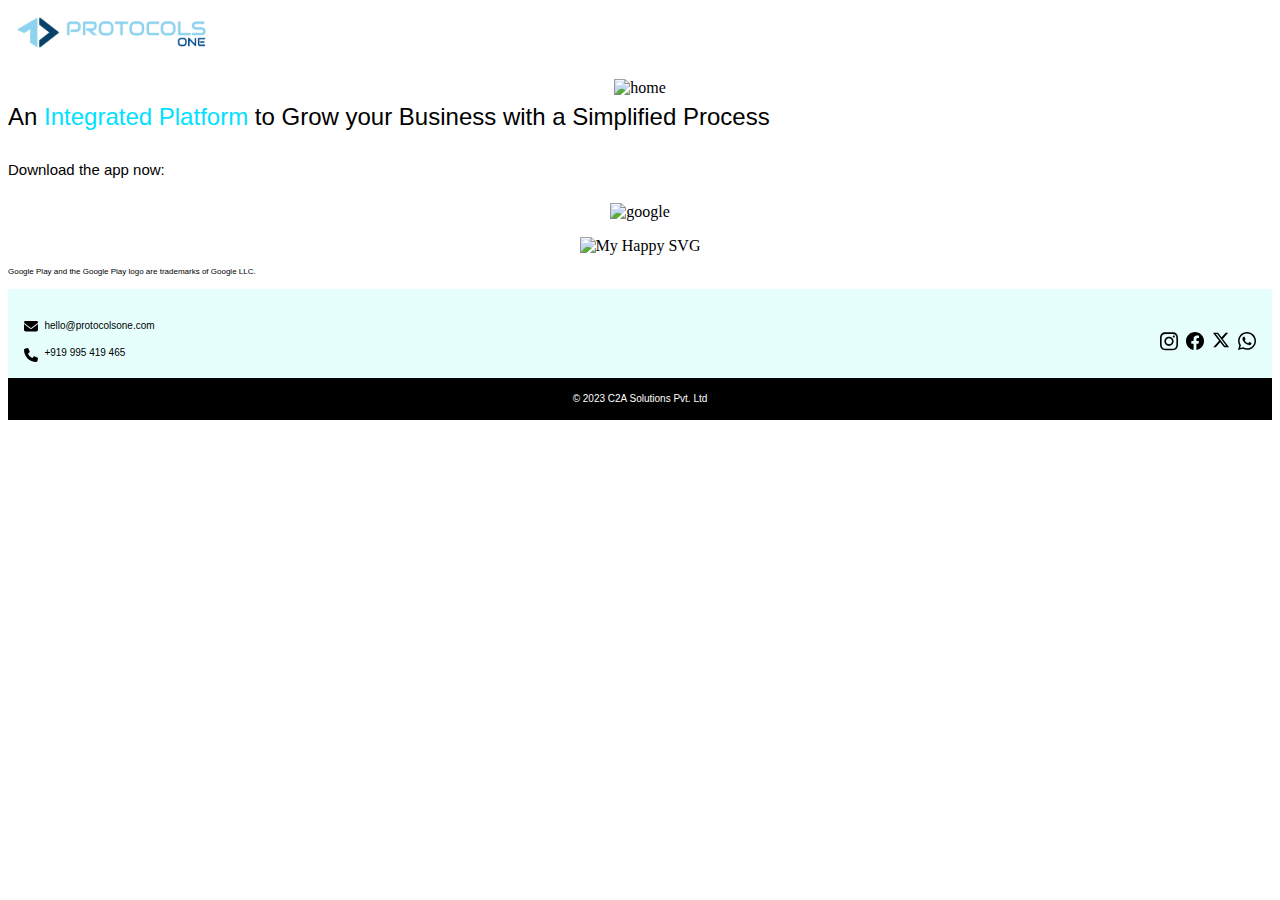
==== index.html @ 9c2953c1 "Renamed" ====
<!DOCTYPE html>
<html lang="en">
  <head>
    <meta charset="UTF-8" />
    <meta name="viewport" content="width=device-width, initial-scale=1.0" />
    <title>Document</title>
    <link rel="stylesheet" type="text/css" href="ProtocolsOne.css" />
    <link href="https://fonts.cdnfonts.com/css/inter" rel="stylesheet" />
  </head>
  <body>
    <div>
      <svg
        width="207"
        height="51"
        viewBox="0 0 207 51"
        fill="none"
        xmlns="http://www.w3.org/2000/svg"
        xmlns:xlink="http://www.w3.org/1999/xlink"
      >
        <rect width="207" height="51" fill="url(#pattern0)" />
        <defs>
          <pattern
            id="pattern0"
            patternContentUnits="objectBoundingBox"
            width="1"
            height="1"
          >
            <use
              xlink:href="#image0_5511_45580"
              transform="matrix(0.000246131 0 0 0.000999001 -0.00407563 0)"
            />
          </pattern>
          <image
            id="image0_5511_45580"
            width="4096"
            height="1001"
            xlink:href="[data-uri]"
          />
        </defs>
      </svg>
    </div>
    <div class="home">
      <img src="/m.protocolsone.com/assets/ProblemSolving.png" alt="home"/>
    </div>
    <div>
      <text class="content"
        >An <span class="textcolor">Integrated Platform</span> to Grow your
        Business with a Simplified Process</text
      >
    </div>
    <div class="download">Download the app now:</div>

    <div class="home">
      <img src="/m.protocolsone.com/assets/google-play-badge 1.png" alt="google"/>
    </div>
    <div class="home">
      <img src="/m.protocolsone.com/assets/Group.svg" alt="My Happy SVG" alt="apple"/>
    </div>
    <div class="smalltext">
      Google Play and the Google Play logo are trademarks of Google LLC.
    </div>
    <div class="footer">
      <div class="email">
        <svg
          width="14"
          height="11"
          viewBox="0 0 14 11"
          fill="none"
          xmlns="http://www.w3.org/2000/svg"
        >
          <path
            d="M1.3125 0C0.587891 0 0 0.589625 0 1.31637C0 1.73048 0.194141 2.11991 0.525 2.36947L6.475 6.84513C6.78672 7.07824 7.21328 7.07824 7.525 6.84513L13.475 2.36947C13.8059 2.11991 14 1.73048 14 1.31637C14 0.589625 13.4121 0 12.6875 0H1.3125ZM0 3.07153V8.77581C0 9.74389 0.784766 10.531 1.75 10.531H12.25C13.2152 10.531 14 9.74389 14 8.77581V3.07153L8.05 7.5472C7.42656 8.01616 6.57344 8.01616 5.95 7.5472L0 3.07153Z"
            fill="black"
          />
        </svg>
        <text class="email-text">hello@protocolsone.com</text>
      </div>
      <div class="footer-content">
        <div class="email">
          <svg
            width="14"
            height="14"
            viewBox="0 0 14 14"
            fill="none"
            xmlns="http://www.w3.org/2000/svg"
          >
            <path
              d="M4.50879 0.673243C4.29825 0.164672 3.74319 -0.106019 3.21275 0.0388961L0.806605 0.695117C0.330845 0.826361 0 1.25837 0 1.75054C0 8.51509 5.48491 14 12.2495 14C12.7416 14 13.1736 13.6692 13.3049 13.1934L13.9611 10.7873C14.106 10.2568 13.8353 9.70175 13.3268 9.49121L10.7019 8.39751C10.2562 8.21158 9.73941 8.34009 9.43591 8.71469L8.33127 10.0627C6.40636 9.15217 4.84783 7.59364 3.93733 5.66873L5.28531 4.56682C5.65991 4.26059 5.78842 3.74655 5.60249 3.30086L4.50879 0.675977V0.673243Z"
              fill="black"
            />
          </svg>

          <text class="email-text">+919 995 419 465</text>
        </div>

        <div class="logos">
          <div class="logo">
            <svg
              width="18"
              height="19"
              viewBox="0 0 18 19"
              fill="none"
              xmlns="http://www.w3.org/2000/svg"
            >
              <path
                d="M9.00703 4.68805C6.45167 4.68805 4.39051 6.75876 4.39051 9.32594C4.39051 11.8931 6.45167 13.9638 9.00703 13.9638C11.5624 13.9638 13.6236 11.8931 13.6236 9.32594C13.6236 6.75876 11.5624 4.68805 9.00703 4.68805ZM9.00703 12.3412C7.35569 12.3412 6.00569 10.989 6.00569 9.32594C6.00569 7.66292 7.35167 6.31071 9.00703 6.31071C10.6624 6.31071 12.0084 7.66292 12.0084 9.32594C12.0084 10.989 10.6584 12.3412 9.00703 12.3412ZM14.8892 4.49834C14.8892 5.09977 14.407 5.58011 13.8124 5.58011C13.2137 5.58011 12.7356 5.09574 12.7356 4.49834C12.7356 3.90094 13.2177 3.41657 13.8124 3.41657C14.407 3.41657 14.8892 3.90094 14.8892 4.49834ZM17.9468 5.59626C17.8785 4.14717 17.549 2.86357 16.4923 1.80602C15.4396 0.74847 14.1619 0.41748 12.7195 0.344824C11.2329 0.260059 6.77712 0.260059 5.29051 0.344824C3.85212 0.413444 2.57444 0.744433 1.51775 1.80199C0.461049 2.85954 0.135603 4.14313 0.0632813 5.59222C-0.0210938 7.08571 -0.0210938 11.5621 0.0632813 13.0556C0.131585 14.5047 0.461049 15.7883 1.51775 16.8459C2.57444 17.9034 3.8481 18.2344 5.29051 18.3071C6.77712 18.3918 11.2329 18.3918 12.7195 18.3071C14.1619 18.2384 15.4396 17.9075 16.4923 16.8459C17.545 15.7883 17.8744 14.5047 17.9468 13.0556C18.0311 11.5621 18.0311 7.08975 17.9468 5.59626ZM16.0262 14.6581C15.7128 15.4492 15.1061 16.0588 14.3146 16.3776C13.1294 16.8499 10.3169 16.7409 9.00703 16.7409C7.69721 16.7409 4.88069 16.8459 3.69944 16.3776C2.91194 16.0628 2.30525 15.4533 1.98784 14.6581C1.51775 13.4673 1.62623 10.6418 1.62623 9.32594C1.62623 8.01006 1.52176 5.1805 1.98784 3.99378C2.30123 3.20264 2.90792 2.59313 3.69944 2.27425C4.88471 1.80199 7.69721 1.91097 9.00703 1.91097C10.3169 1.91097 13.1334 1.80602 14.3146 2.27425C15.1021 2.58909 15.7088 3.1986 16.0262 3.99378C16.4963 5.18454 16.3878 8.01006 16.3878 9.32594C16.3878 10.6418 16.4963 13.4714 16.0262 14.6581Z"
                fill="black"
              />
            </svg>
          </div>
          <div class="logo">
            <svg
              width="18"
              height="18"
              viewBox="0 0 18 18"
              fill="none"
              xmlns="http://www.w3.org/2000/svg"
            >
              <path
                d="M18 9.05477C18 4.05274 13.9718 0 9 0C4.02823 0 0 4.05274 0 9.05477C0 13.5741 3.29117 17.3202 7.59375 18V11.6723H5.30746V9.05477H7.59375V7.0598C7.59375 4.79063 8.93649 3.5372 10.9931 3.5372C11.978 3.5372 13.0079 3.71391 13.0079 3.71391V5.9411H11.8727C10.755 5.9411 10.4062 6.63919 10.4062 7.35517V9.05477H12.9023L12.5031 11.6723H10.4062V18C14.7088 17.3202 18 13.5741 18 9.05477Z"
                fill="black"
              />
            </svg>
          </div>
          <div class="logo">
            <svg
              width="18"
              height="16"
              viewBox="0 0 18 16"
              fill="none"
              xmlns="http://www.w3.org/2000/svg"
            >
              <path
                d="M13.6859 0.6875H16.168L10.7469 6.88203L17.1242 15.3125H12.132L8.21914 10.2008L3.74727 15.3125H1.26172L7.05898 8.68555L0.945312 0.6875H6.06406L9.59727 5.35977L13.6859 0.6875ZM12.8141 13.8289H14.1887L5.31523 2.09375H3.83867L12.8141 13.8289Z"
                fill="black"
              />
            </svg>
          </div>
          <div class="logo">
            <svg
              width="18"
              height="18"
              viewBox="0 0 18 18"
              fill="none"
              xmlns="http://www.w3.org/2000/svg"
            >
              <path
                d="M15.304 2.61562C13.6205 0.928125 11.3786 0 8.99598 0C4.07812 0 0.0763393 4.00179 0.0763393 8.91964C0.0763393 10.4906 0.486161 12.0254 1.26562 13.3795L0 18L4.72902 16.7585C6.0308 17.4696 7.49732 17.8433 8.99196 17.8433H8.99598C13.9098 17.8433 18 13.8415 18 8.92366C18 6.54107 16.9875 4.30312 15.304 2.61562ZM8.99598 16.3406C7.66205 16.3406 6.35625 15.983 5.2192 15.308L4.95 15.1473L2.14554 15.8826L2.89286 13.1464L2.71607 12.8652C1.97277 11.6839 1.58304 10.3219 1.58304 8.91964C1.58304 4.83348 4.90982 1.5067 9 1.5067C10.9808 1.5067 12.8411 2.27812 14.2393 3.68036C15.6375 5.08259 16.4973 6.94286 16.4933 8.92366C16.4933 13.0138 13.0821 16.3406 8.99598 16.3406ZM13.0621 10.7879C12.8411 10.6754 11.7442 10.1371 11.5393 10.0647C11.3344 9.98839 11.1857 9.95223 11.0371 10.1772C10.8884 10.4022 10.4625 10.9004 10.3299 11.0531C10.2013 11.2018 10.0688 11.2219 9.84777 11.1094C8.53795 10.4545 7.67813 9.94018 6.81429 8.45759C6.58527 8.06384 7.0433 8.09196 7.4692 7.24018C7.54152 7.09152 7.50536 6.96295 7.44911 6.85045C7.39286 6.73795 6.94688 5.64107 6.76205 5.19509C6.58125 4.76116 6.39643 4.82143 6.25982 4.81339C6.13125 4.80536 5.98259 4.80536 5.83393 4.80536C5.68527 4.80536 5.4442 4.86161 5.23929 5.08259C5.03437 5.30759 4.45982 5.84598 4.45982 6.94286C4.45982 8.03973 5.25938 9.10045 5.36786 9.24911C5.48036 9.39777 6.93884 11.6478 9.17679 12.6161C10.5911 13.2268 11.1455 13.279 11.8527 13.1746C12.2826 13.1103 13.1705 12.6362 13.3554 12.1138C13.5402 11.5915 13.5402 11.1455 13.4839 11.0531C13.4317 10.9527 13.283 10.8964 13.0621 10.7879Z"
                fill="black"
              />
            </svg>
          </div>
        </div>
      </div>
    </div>
    <div class="black">
      <text class="company"> © 2023 C2A Solutions Pvt. Ltd</text>
    </div>
  </body>
</html>
---- ProtocolsOne.css ----
body{
  overflow-x: hidden;
}

.home {
  display: flex;
  align-items: center;
  justify-content: center;
  margin-top: 1rem;
}

.content {
  font-family: "Inter", sans-serif;
  font-size: 24px;
  font-style: normal;
  font-weight: 400;
  line-height: 40px;
}

.textcolor {
  color: #00e0ff;
}

.download {
  margin-top: 1rem;
  color: #000;
  font-family: "Inter", sans-serif;
  font-size: 15px;
  font-style: normal;
  font-weight: 400;
  line-height: 34px;
}

.smalltext {
  color: #000;
  font-family: "Inter", sans-serif;
  font-size: 8px;
  font-style: normal;
  font-weight: 400;
  line-height: 34px;
}
.footer {
  background: #e6fffd;
  margin: 0 !important;
  padding-bottom: 1rem;
  padding-right: 1rem;
  padding-top: 1rem;
  padding-left: 1rem;
}

.email {
  display: flex;
  margin-top: 1rem;
}

.email-text {
  color: #000;
  font-family: "Inter", sans-serif;
  font-size: 10px;
  font-style: normal;
  font-weight: 400;
  line-height: 10px;
  margin-left: 0.4rem;
}

.logos {
  display: flex;
}

.footer-content {
  display: flex;
  justify-content: space-between;
}

.logo {
  margin-left: 0.5rem;
}

.black {
  background-color: #000;
  display: flex;
  align-items: center;
  justify-content: center;
  padding: 1rem;
}

.company {
  font-family: "Inter", sans-serif;
  font-size: 10px;
  font-weight: 400;
  line-height: 10px;
  letter-spacing: 0em;
  text-align: center;
  color: white;
}
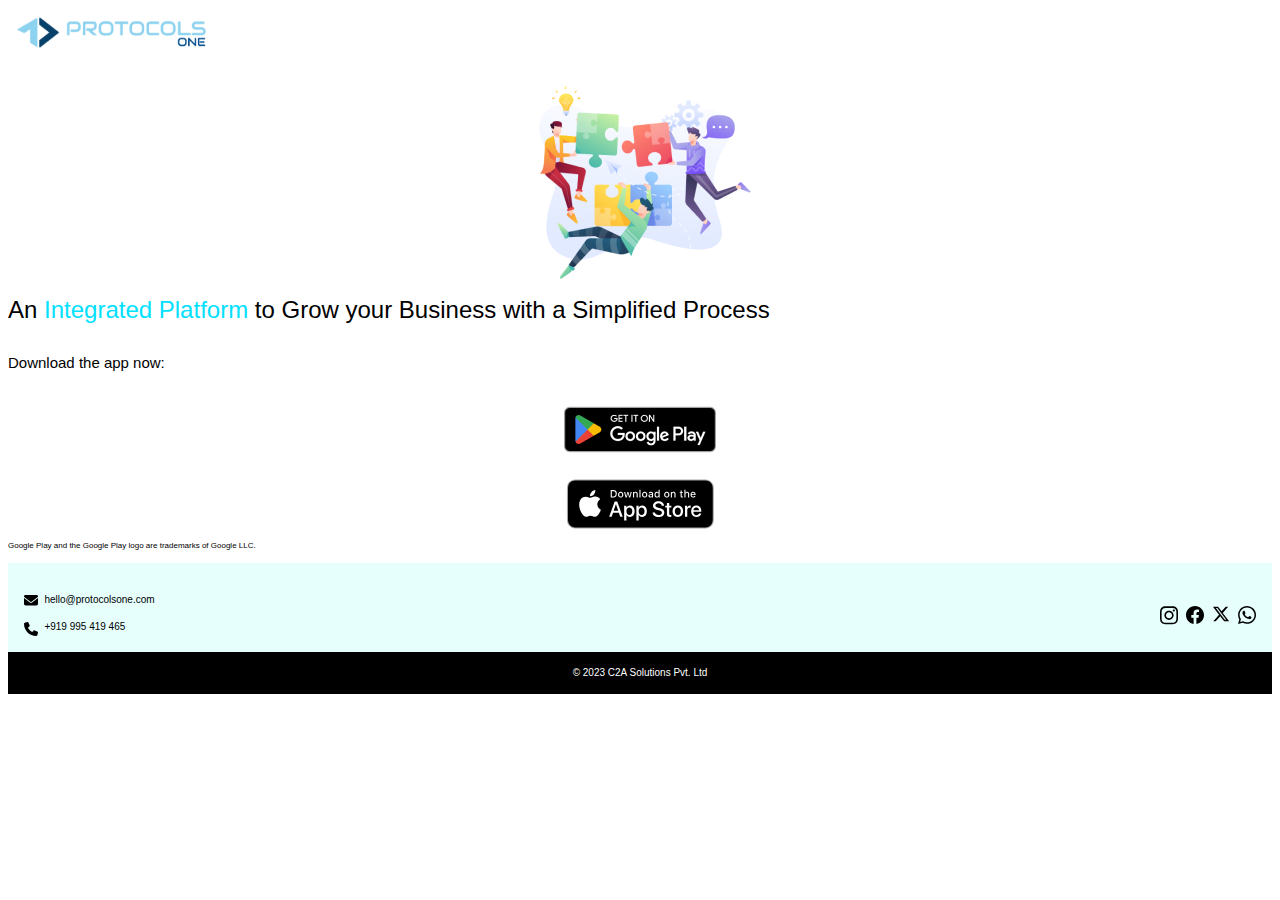
==== commit fc318147: "image" ====
--- a/index.html
+++ b/index.html
@@ -40,7 +40,7 @@
       </svg>
     </div>
     <div class="home">
-      <img src="/m.protocolsone.com/assets/ProblemSolving.png" alt="home"/>
+      <img src="assets/ProblemSolving.png" alt="home"/>
     </div>
     <div>
       <text class="content"
@@ -51,10 +51,10 @@
     <div class="download">Download the app now:</div>
 
     <div class="home">
-      <img src="/m.protocolsone.com/assets/google-play-badge 1.png" alt="google"/>
+      <img src="assets/google-play-badge 1.png" alt="google"/>
     </div>
     <div class="home">
-      <img src="/m.protocolsone.com/assets/Group.svg" alt="My Happy SVG" alt="apple"/>
+      <img src="assets/Group.svg" alt="My Happy SVG" alt="apple"/>
     </div>
     <div class="smalltext">
       Google Play and the Google Play logo are trademarks of Google LLC.
